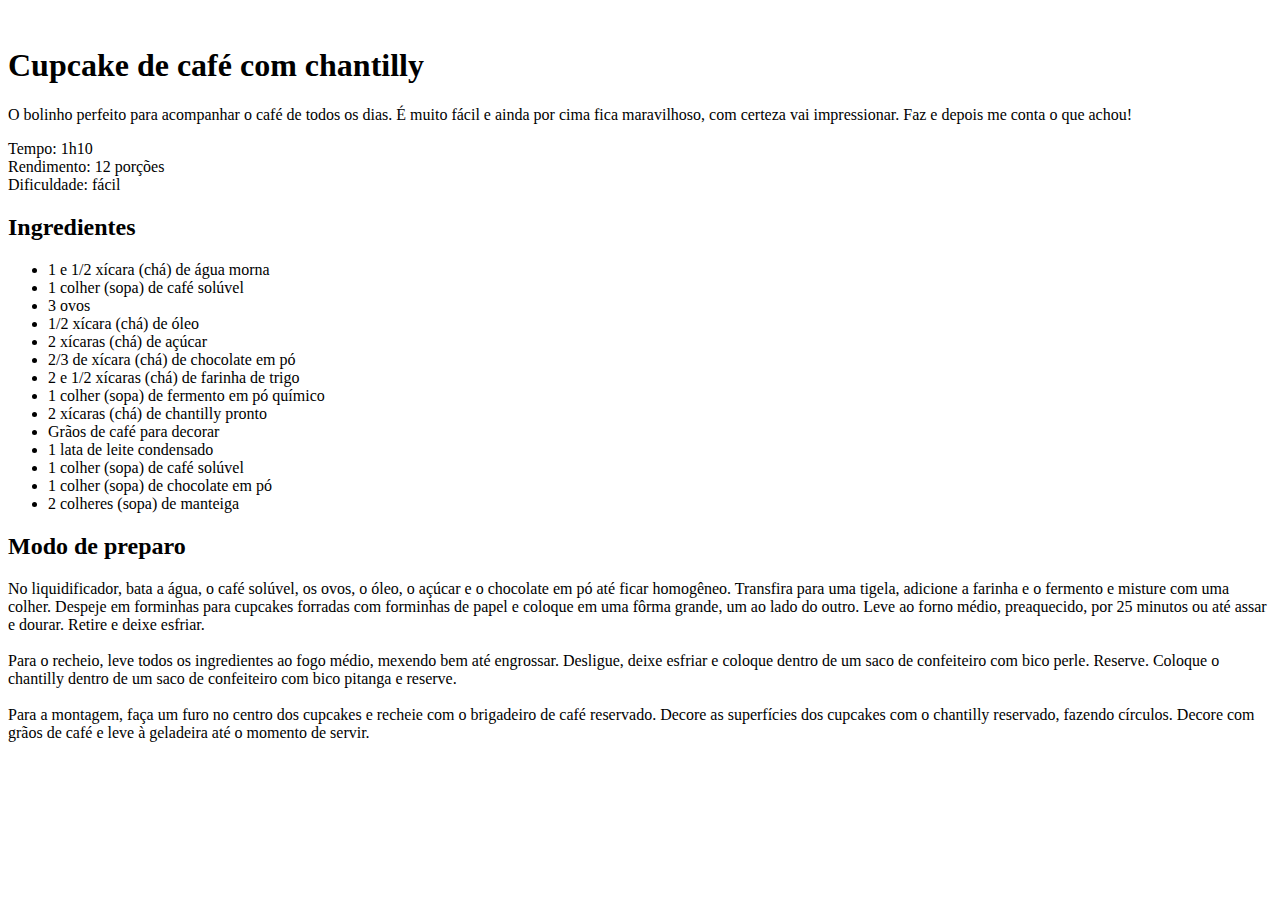
==== index.html @ 478c7b59 "iniciando a estrutura html" ====
<!DOCTYPE html>
<html lang="pt-br">
<head>
    <meta charset="UTF-8">
    <meta name="viewport" content="width=device-width, initial-scale=1.0">
    <title>Página de receita</title>
</head>
<body>
    <div id="page">
        <img src="" alt="">
        <main>
            <section id="about">
                <h1>Cupcake de café com chantilly</h1>

                <p>O bolinho perfeito para acompanhar o café de todos os dias. 
                    É muito fácil e ainda por cima fica maravilhoso, com certeza vai impressionar. 
                    Faz e depois me conta o que achou!
                </p>
                <p>
                    Tempo: 1h10 <br> 
                    Rendimento: 12 porções <br>
                    Dificuldade: fácil
                </p>
            </section>

            <section id="ingredients">
                <h2>Ingredientes</h2>

                <ul>
                    <li>1 e 1/2 xícara (chá) de água morna</li>
                    <li>1 colher (sopa) de café solúvel</li>
                    <li>3 ovos</li>
                    <li>1/2 xícara (chá) de óleo</li>
                    <li>2 xícaras (chá) de açúcar</li>
                    <li>2/3 de xícara (chá) de chocolate em pó</li>
                    <li>2 e 1/2 xícaras (chá) de farinha de trigo</li>
                    <li>1 colher (sopa) de fermento em pó químico</li>
                    <li>2 xícaras (chá) de chantilly pronto</li>
                    <li>Grãos de café para decorar</li>
                    <li>1 lata de leite condensado</li>
                    <li>1 colher (sopa) de café solúvel</li>
                    <li>1 colher (sopa) de chocolate em pó</li>
                    <li>2 colheres (sopa) de manteiga</li>
                </ul>
            </section>
            <section id="modo de preparo">
                <h2>Modo de preparo</h2>

                <p>
                    No liquidificador, bata a água, o café solúvel, os ovos, o óleo, o açúcar e o chocolate em pó até ficar homogêneo. 
                    Transfira para uma tigela, adicione a farinha e o fermento e misture com uma colher. 
                    Despeje em forminhas para cupcakes forradas com forminhas de papel e coloque em uma fôrma grande, um ao lado do outro. 
                    Leve ao forno médio, preaquecido, por 25 minutos ou até assar e dourar. Retire e deixe esfriar. 
                    <br><br>
                    Para o recheio, leve todos os ingredientes ao fogo médio, mexendo bem até engrossar. 
                    Desligue, deixe esfriar e coloque dentro de um saco de confeiteiro com bico perle. Reserve. 
                    Coloque o chantilly dentro de um saco de confeiteiro com bico pitanga e reserve. 
                    <br><br>
                    Para a montagem, faça um furo no centro dos cupcakes e recheie com o brigadeiro de café reservado. 
                    Decore as superfícies dos cupcakes com o chantilly reservado, fazendo círculos. 
                    Decore com grãos de café e leve à geladeira até o momento de servir. 
                </p>
            </section>

        </main>
        
    </div>
</body>
</html>
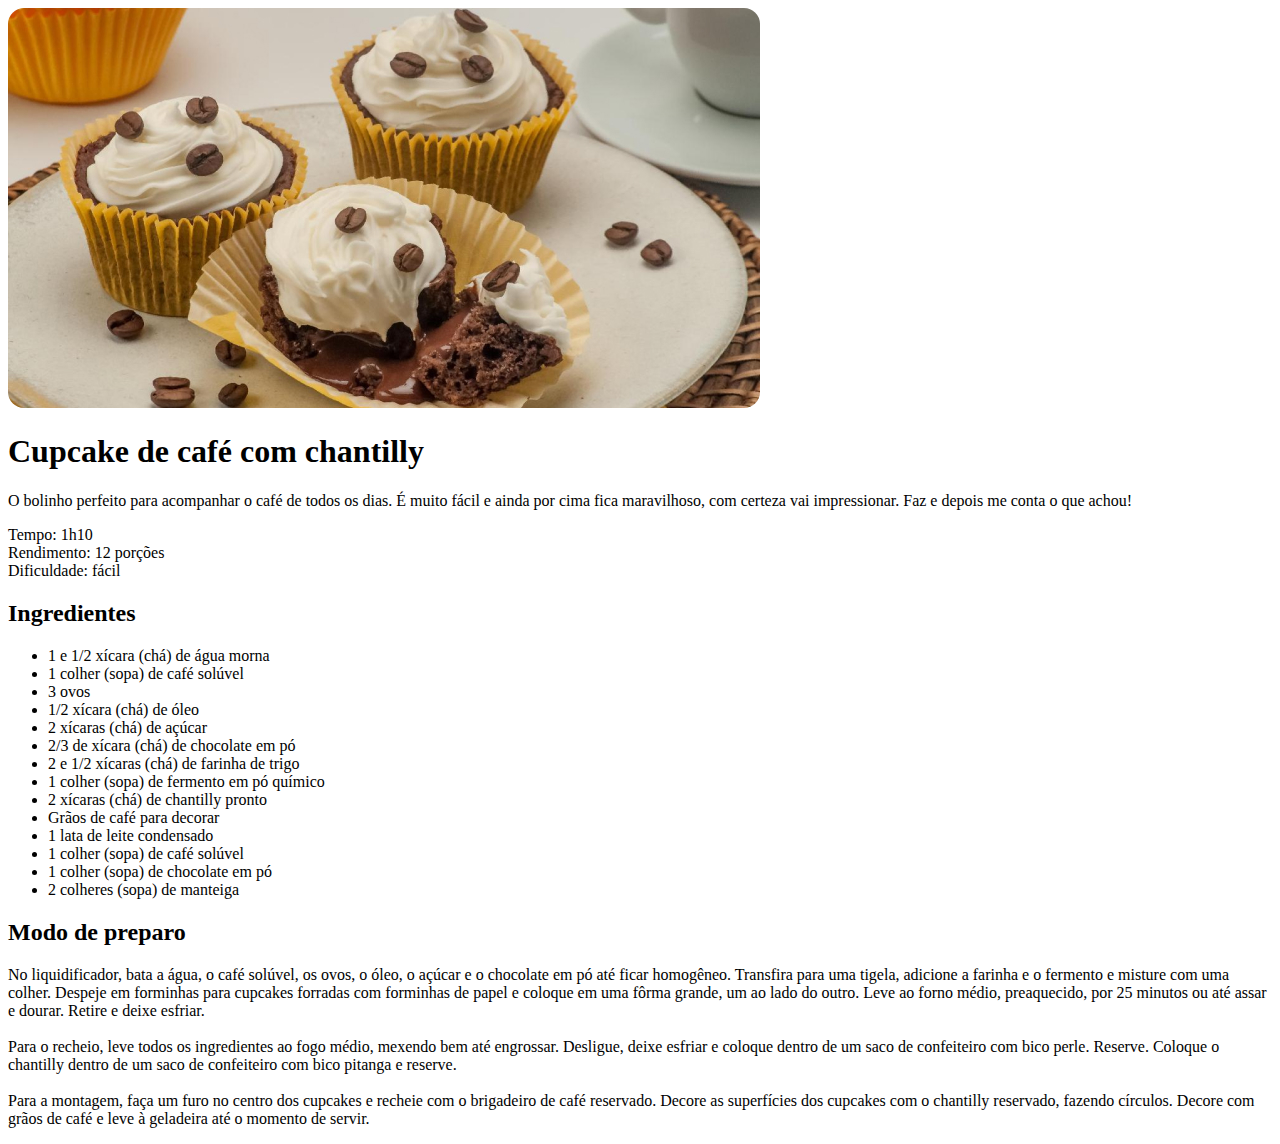
==== commit dc4d8064: "adicionando imagens" ====
--- a/index.html
+++ b/index.html
@@ -4,10 +4,13 @@
     <meta charset="UTF-8">
     <meta name="viewport" content="width=device-width, initial-scale=1.0">
     <title>Página de receita</title>
+
+    <link rel="stylesheet" href="style.css">
+
 </head>
 <body>
     <div id="page">
-        <img src="" alt="">
+        <img src="assets/main-image.jpg" alt="imagem de um cupcake">
         <main>
             <section id="about">
                 <h1>Cupcake de café com chantilly</h1>
--- a/style.css
+++ b/style.css
@@ -0,0 +1,3 @@
+img {
+    border-radius: 16px;
+}